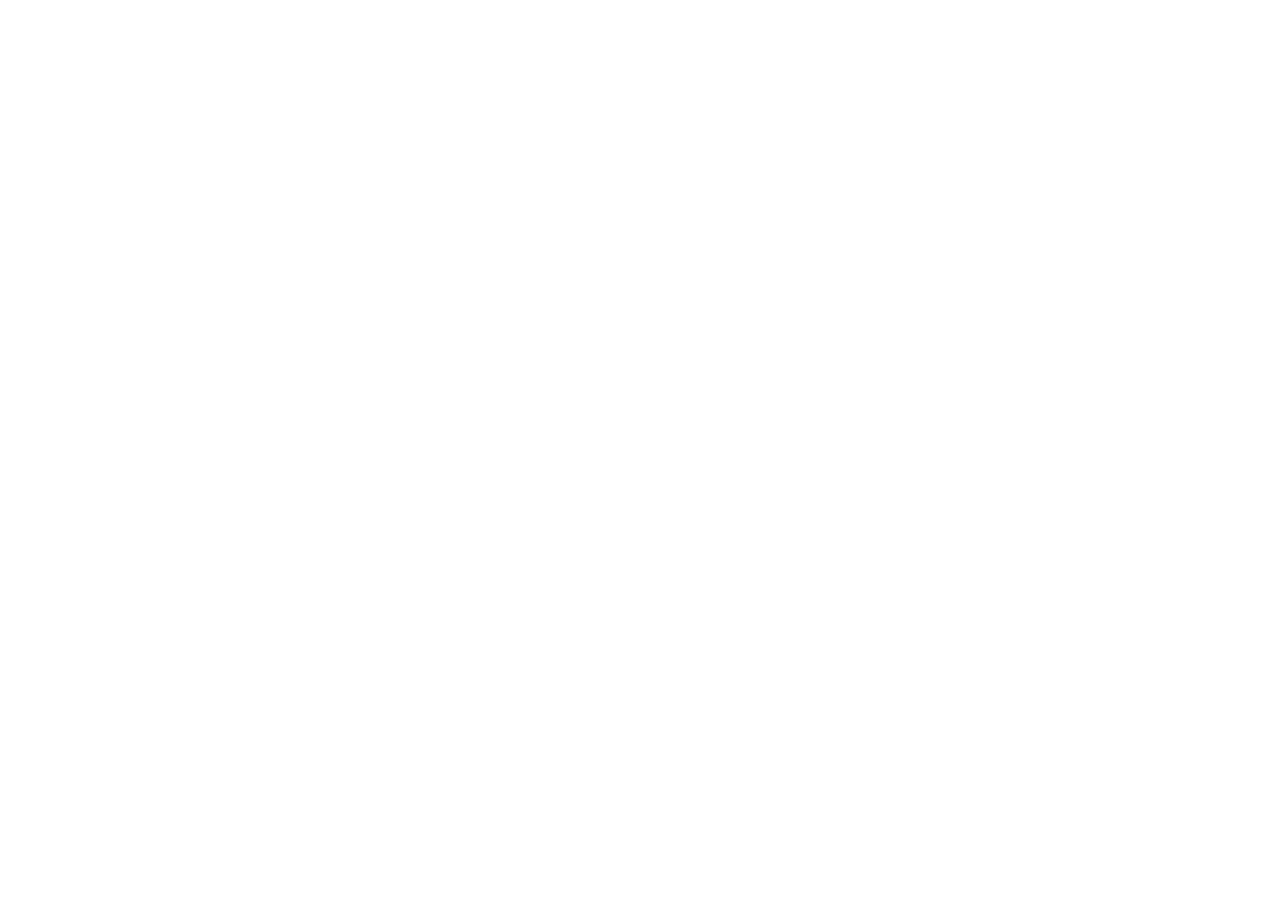
==== contact.html @ c36b7680 "contact sheet+" ====
<!DOCTYPE html>
<html lang="en">
<head>
    <meta charset="UTF-8">
    <meta http-equiv="X-UA-Compatible" content="IE=edge">
    <meta name="viewport" content="width=device-width, initial-scale=1.0">
    <title>Horiseon Contact</title>
</head>
<body>

    
</body>
</html>
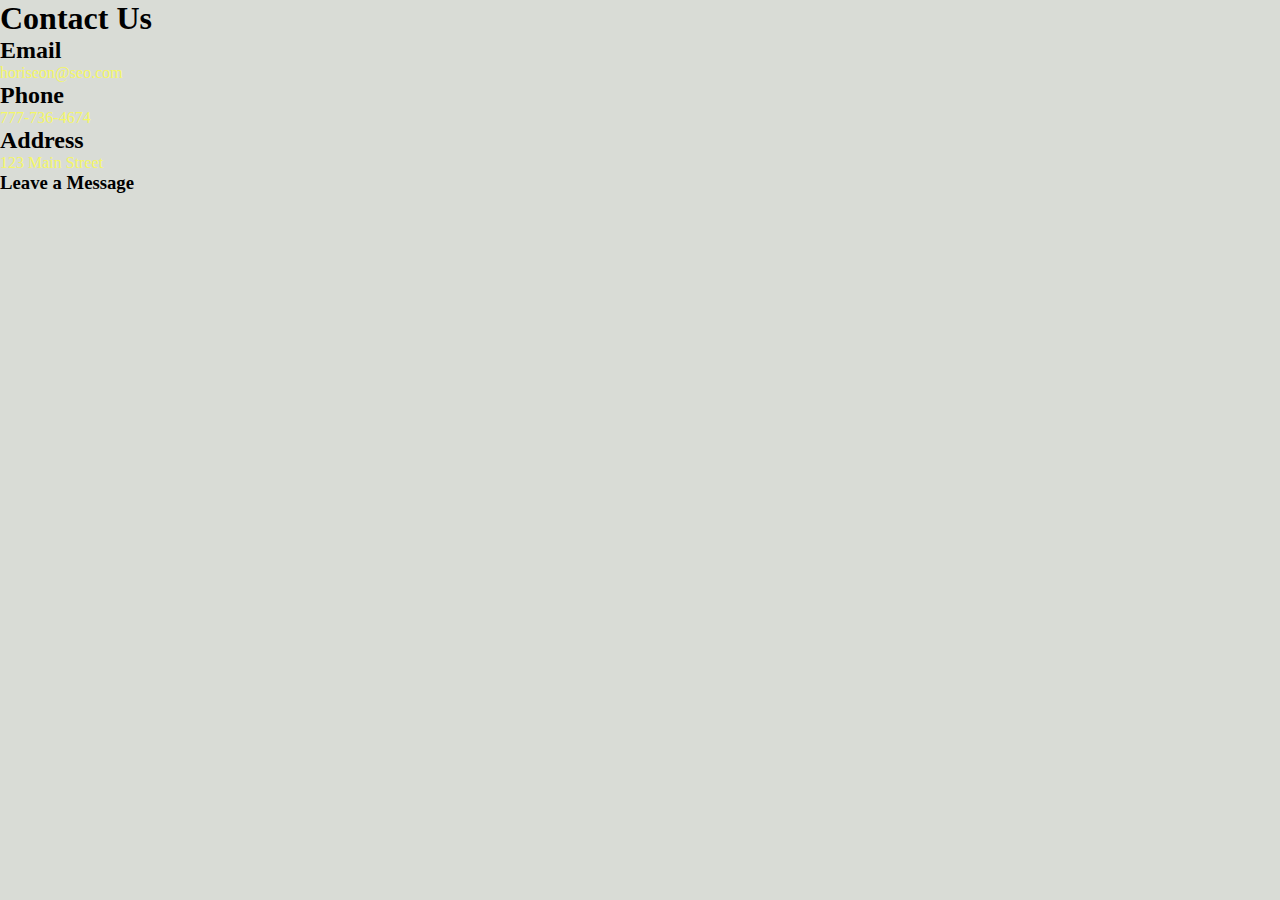
==== commit 3de62dfd: "updated contact" ====
--- a/contact.html
+++ b/contact.html
@@ -4,9 +4,38 @@
     <meta charset="UTF-8">
     <meta http-equiv="X-UA-Compatible" content="IE=edge">
     <meta name="viewport" content="width=device-width, initial-scale=1.0">
+    <link rel="stylesheet" href="./assets/style.css">
     <title>Horiseon Contact</title>
 </head>
 <body>
+    <div class="header_c">
+        <h1 class="contact-us"> Contact Us </h1>
+    </div>
+
+</body>
+<body class="contac-methods">
+
+    <div>
+    <h2 class="contacts-email"> Email </h2>
+    <p class="email">
+        horiseon@seo.com
+    </p>
+    </div>
+    <div>
+    <h2 class="contacts-phone"> Phone </h2>
+    <p class="phone">
+        777-736-4674
+    </p>
+    </div>
+    <div>
+    <h2 class="contacts-address"> Address </h2>
+    <p class="address">
+        123 Main Street
+    </p>
+    </div>
+    <div>
+        <h3 class="message-box"> Leave a Message </h3>
+     </div>
 
     
 </body>
--- a/assets/style.css
+++ b/assets/style.css
@@ -0,0 +1,202 @@
+
+* {
+    box-sizing: border-box;
+    padding: 0;
+    margin: 0;
+}
+
+body {
+    background-color: #d9dcd6;
+}
+
+.header {
+    padding: 20px;
+    font-family: 'Trebuchet MS', 'Lucida Sans Unicode', 'Lucida Grande', 'Lucida Sans', Arial, sans-serif;
+    background-color: #2a607c;
+    color: #ffffff;
+}
+
+.header h1 {
+    display: inline-block;
+    font-size: 48px;
+}
+
+.header h1 .seo {
+    color: #f4f767;
+}
+
+.header div {
+    padding-top: 15px;
+    margin-right: 20px;
+    float: right;
+    font-family: 'Gill Sans', 'Gill Sans MT', Calibri, 'Trebuchet MS', sans-serif;
+    font-size: 20px;
+}
+
+.header div ul {
+    list-style-type: none;
+}
+
+.header div ul li {
+    display: inline-block;
+    margin-left: 25px;
+}
+
+a {
+    color: #ffffff;
+    text-decoration: none;
+}
+
+p {
+    font-size: 16px;
+    color: #f4f767
+}
+
+.hero {
+    height: 800px;
+    width: 100%;
+    margin-bottom: 25px;
+    background-image: url("./images/digital-marketing-meeting.jpg");
+    background-size: cover;
+    background-position: center;
+}
+
+.float-left {
+    float: left;
+    margin-right: 25px;
+}
+
+.float-right {
+    float: right;
+    margin-left: 25px;
+}
+
+.content {
+    width: 75%;
+    display: inline-block;
+    margin-left: 20px;
+}
+
+.benefits {
+    margin-right: 20px;
+    padding: 20px;
+    clear: both;
+    float: right;
+    width: 20%;
+    height: 100%;
+    font-family: 'Gill Sans', 'Gill Sans MT', Calibri, 'Trebuchet MS', sans-serif;
+    background-color: #2a607c;
+}
+
+.benefit-lead {
+    margin-bottom: 32px;
+    color: #ffffff;
+}
+
+.benefit-brand {
+    margin-bottom: 32px;
+    color: #ffffff;
+}
+
+.benefit-cost {
+    margin-bottom: 32px;
+    color: #ffffff;
+}
+
+.benefit-lead h3 {
+    margin-bottom: 10px;
+    text-align: center;
+}
+
+.benefit-brand h3 {
+    margin-bottom: 10px;
+    text-align: center;
+}
+
+.benefit-cost h3 {
+    margin-bottom: 10px;
+    text-align: center;
+}
+
+.benefit-lead img {
+    display: block;
+    margin: 10px auto;
+    max-width: 150px;
+}
+
+.benefit-brand img {
+    display: block;
+    margin: 10px auto;
+    max-width: 150px;
+}
+
+.benefit-cost img {
+    display: block;
+    margin: 10px auto;
+    max-width: 150px;
+}
+
+.search-engine-optimization {
+    margin-bottom: 20px;
+    padding: 50px;
+    height: 300px;
+    font-family: 'Gill Sans', 'Gill Sans MT', Calibri, 'Trebuchet MS', sans-serif;
+    background-color: #2a607c;
+    color: #f4f767;
+}
+
+.online-reputation-management {
+    margin-bottom: 20px;
+    padding: 50px;
+    height: 300px;
+    font-family: 'Gill Sans', 'Gill Sans MT', Calibri, 'Trebuchet MS', sans-serif;
+    background-color: #2a607c;
+    color: #f4f767;
+}
+
+.social-media-marketing {
+    margin-bottom: 20px;
+    padding: 50px;
+    height: 300px;
+    font-family: 'Gill Sans', 'Gill Sans MT', Calibri, 'Trebuchet MS', sans-serif;
+    background-color: #2a607c;
+    color: #f4f767;
+}
+
+.search-engine-optimization img {
+    max-height: 200px;
+}
+
+.online-reputation-management img {
+    max-height: 200px;
+}
+
+.social-media-marketing img {
+    max-height: 200px;
+}
+
+.search-engine-optimization h2 {
+    margin-bottom: 20px;
+    font-size: 36px;
+}
+
+.online-reputation-management h2 {
+    margin-bottom: 20px;
+    font-size: 36px;
+}
+
+.social-media-marketing h2 {
+    margin-bottom: 20px;
+    font-size: 36px;
+}
+
+.footer {
+    padding: 30px;
+    clear: both;
+    font-family: 'Trebuchet MS', 'Lucida Sans Unicode', 'Lucida Grande', 'Lucida Sans', Arial, sans-serif;
+    text-align: center;
+}
+
+.footer h2 {
+    font-size: 20px;
+}
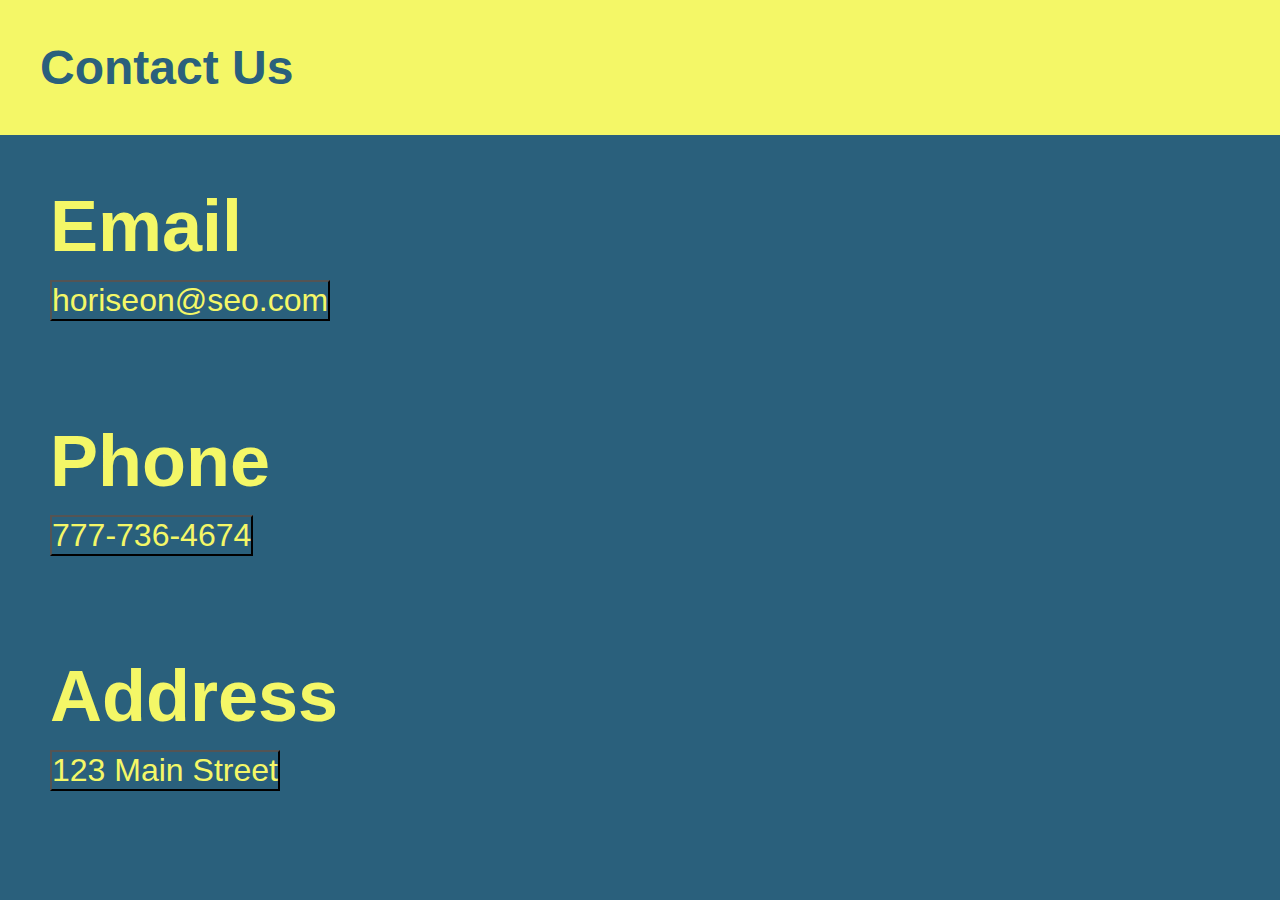
==== commit a77b322d: "Leave a message section removed from contact form." ====
--- a/contact.html
+++ b/contact.html
@@ -4,38 +4,37 @@
     <meta charset="UTF-8">
     <meta http-equiv="X-UA-Compatible" content="IE=edge">
     <meta name="viewport" content="width=device-width, initial-scale=1.0">
-    <link rel="stylesheet" href="./assets/style.css">
+    <link rel="stylesheet" href="./assets/style2css.css">
     <title>Horiseon Contact</title>
 </head>
-<body>
-    <div class="header_c">
-        <h1 class="contact-us"> Contact Us </h1>
+<body class="body">
+    <div class="header">
+        <h1 id="header" class="contact-us"> Contact Us </h1>
     </div>
 
 </body>
-<body class="contac-methods">
+<body class="contact-methods">
+    <! add buttons to the contact variations>
 
-    <div>
-    <h2 class="contacts-email"> Email </h2>
+    <div class="email_block">
+    <h2 id="contacts-email" class="contacts-email"> Email </h2>
     <p class="email">
-        horiseon@seo.com
+       <button class="email-button">horiseon@seo.com </button>
     </p>
     </div>
-    <div>
+    <div class="phone_block">
     <h2 class="contacts-phone"> Phone </h2>
     <p class="phone">
-        777-736-4674
+       <button class="phone-button">777-736-4674</button> 
     </p>
     </div>
-    <div>
+    <div class="address_block">
     <h2 class="contacts-address"> Address </h2>
     <p class="address">
-        123 Main Street
+       <button class="address-button">123 Main Street</button> 
     </p>
     </div>
-    <div>
-        <h3 class="message-box"> Leave a Message </h3>
-     </div>
+
 
     
 </body>
--- a/assets/style2css.css
+++ b/assets/style2css.css
@@ -0,0 +1,85 @@
+/* Universal font to match first style sheet*/
+
+* {
+    box-sizing: border-box;
+    padding: 0;
+    margin: 0;
+    
+    font-family: 'Trebuchet MS', 'Lucida Sans Unicode', 'Lucida Grande', 'Lucida Sans', Arial, sans-serif;
+}
+.body {
+    background-color: #2a607c;
+}
+h1 {
+    display: inline-block;
+    font-size: 48px;
+}
+.header {
+    padding: 40px;
+    background-color: #f4f767;
+    color: #2a607c;
+
+}
+/*blocked off contact methods (each section=new block)*/
+.contact-methods {
+    width: 66%;
+    display: inline-block;
+    margin-left: 20px;
+    background-color: #2a607c;
+    
+}
+.email_block
+{
+    margin-bottom: 35px;
+    padding: 50px;
+    height: 200px;
+    font-family:'Trebuchet MS', 'Lucida Sans Unicode', 'Lucida Grande', 'Lucida Sans', Arial, sans-serif;
+    background-color: #2a607c;
+    color:#f4f767;
+    font-size: 300%;
+}
+.phone_block {
+    margin-bottom: 35px;
+    padding: 50px;
+    height: 200px;
+    font-family:'Trebuchet MS', 'Lucida Sans Unicode', 'Lucida Grande', 'Lucida Sans', Arial, sans-serif;
+    background-color: #2a607c;
+    color:#f4f767;
+    font-size: 300%;
+}
+.address_block {
+    margin-bottom: 35px;
+    padding: 50px;
+    height: 200px;
+    font-family:'Trebuchet MS', 'Lucida Sans Unicode', 'Lucida Grande', 'Lucida Sans', Arial, sans-serif;
+    background-color: #2a607c;
+    color:#f4f767;
+    font-size: 300%;
+}
+
+
+
+
+/*buttons for messages need an increase in the size font*/
+.email-button {
+    font-size: xx-large;
+    box-sizing: border-box;
+    background-color: #2a607c;
+    color:#f4f767;
+}
+.phone-button {
+    
+        font-size: xx-large;
+        box-sizing: border-box;
+        background-color: #2a607c;
+        color:#f4f767;
+ }
+ .address-button {
+    
+        font-size: xx-large;
+        box-sizing: border-box;
+        background-color: #2a607c;
+        color:#f4f767;
+    
+ }
+
